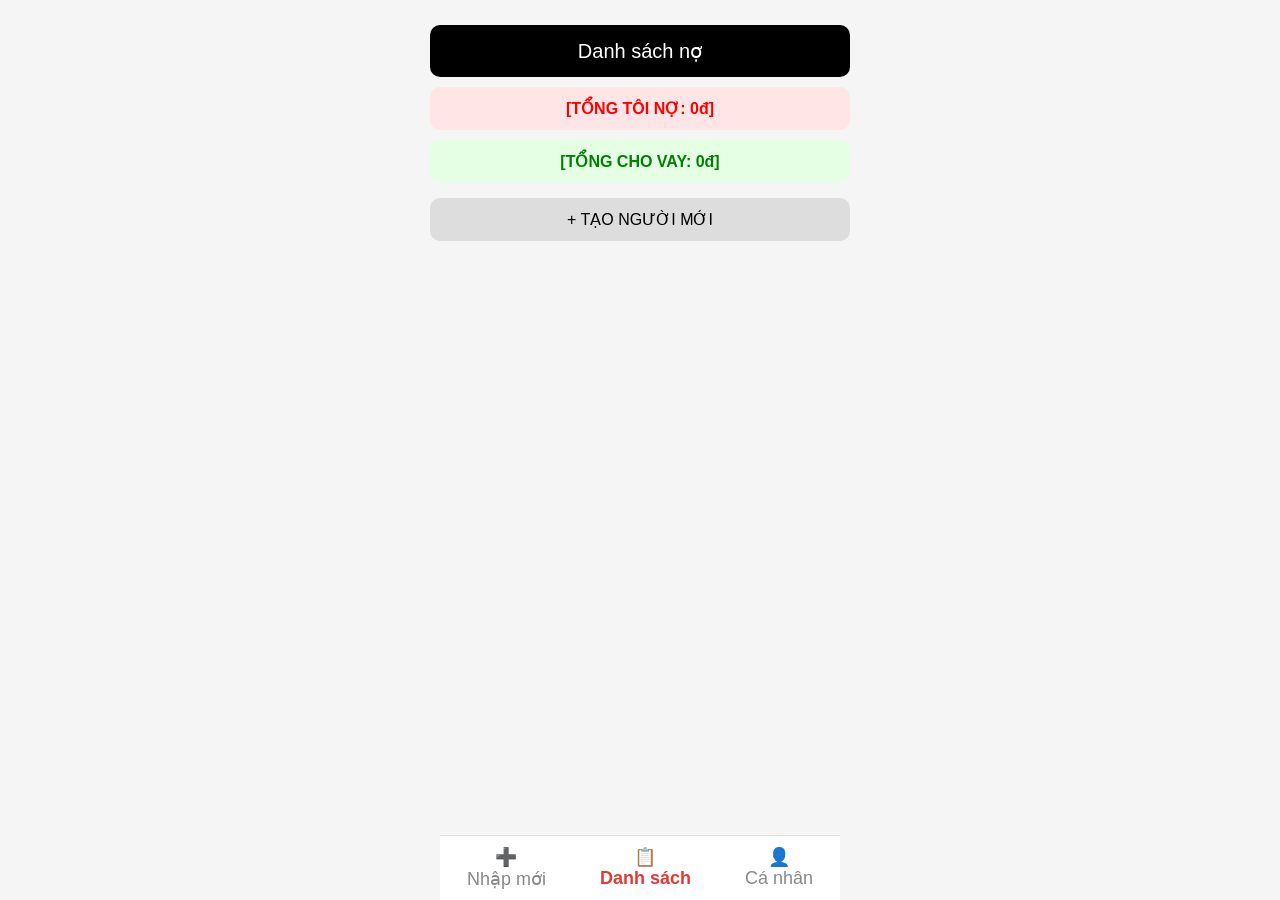
==== frontend/index.html @ 56321af4 "remove python backend artifacts for" ====
<!DOCTYPE html>
<html lang="vi">

<head>
  <meta charset="UTF-8">
  <meta name="viewport" content="width=device-width, initial-scale=1.0">
  <title>App Nợ</title>
  <link rel="stylesheet" href="css/home.css">
</head>

<body>
  <div class="container">
    <div class="tab">
      <div class="list_title">Danh sách nợ</div>
    </div>

    <div id="total-debt" class="summary red">
      [TỔNG TÔI NỢ: 1.5M VND]
    </div>

    <div id="total-loan" class="summary green">
      [TỔNG CHO VAY: 2.8M VND]
    </div>

    <button class="add-btn">+ TẠO NGƯỜI MỚI</button>

    <div id="debt-list" class="list">
      <div class="card">
        <img src="image/images.jpg">
        <div class="info">
          <div class="name">Tùng</div>
          <div class="desc">Ăn trưa</div>
        </div>
        <div class="money red">-50k</div>
      </div>

      <div class="card">
        <img src="image/images.jpg">
        <div class="info">
          <div class="name">Lan</div>
          <div class="desc">Mượn tiền</div>
        </div>
        <div class="money green">+150k</div>
      </div>
    </div>
  </div>

  <!-- ===== BOTTOM NAV ===== -->
  <div class="bottom-nav">
    <div class="nav-item">➕<br>Nhập mới</div>
    <div class="nav-item active">📋<br>Danh sách</div>
    <div class="nav-item">👤<br>Cá nhân</div>
  </div>


  <script src="js/home.js"></script>
</body>

</html>
---- frontend/css/home.css ----
body {
    font-family: Arial;
    background: #f5f5f5;
    margin: 0;
}

.tab {
    display: flex;
    background: #000000;
    border-radius: 10px;
    padding: 4px;
    margin: 10px 0;
}

.list_title {
    flex: 1;
    text-align: center;
    padding: 10px;
    border-radius: 8px;
    color: #ffffff;
     text-align: center;
    font-size: 20px;

}

   

.container {
    padding: 15px;
    max-width: 420px;
    margin: auto;
}

/* summary */
.summary {
    padding: 12px;
    border-radius: 10px;
    margin-top: 10px;
    font-weight: bold;
    text-align: center;
}

.red {
    background: #ffe5e5;
    color: red;
}

.green {
    background: #e5ffe5;
    color: green;
}

/* button */
.add-btn {
    width: 100%;
    padding: 12px;
    margin-top: 15px;
    font-size: 16px;
    border-radius: 10px;
    border: none;
    background: #ddd;
}

/* list */
.card {
    display: flex;
    align-items: center;
    background: white;
    padding: 10px;
    margin-top: 10px;
    border-radius: 10px;
}

.card img {
    width: 40px;
    height: 40px;
    border-radius: 50%;
}

.info {
    flex: 1;
    margin-left: 10px;
}

.name {
    font-weight: bold;
}

.desc {
    font-size: 12px;
    color: gray;
}

.money {
    font-weight: bold;
}

.nav-item {
    text-align: center;
    color: #888;
    font-size: 18px;
}

.nav-item.active {
    color: #e53935;
    font-weight: bold;
    border-radius: 8px;
    box-sizing: border-box;

}

/* BOTTOM NAV */
.bottom-nav {
    position: fixed;
    bottom: 0;
    left: 0;
    right: 0;
    max-width: 400px;
    margin: auto;
    display: flex;
    justify-content: space-around;
    background: white;
    padding: 10px 0;
    border-top: 1px solid #ddd;
}
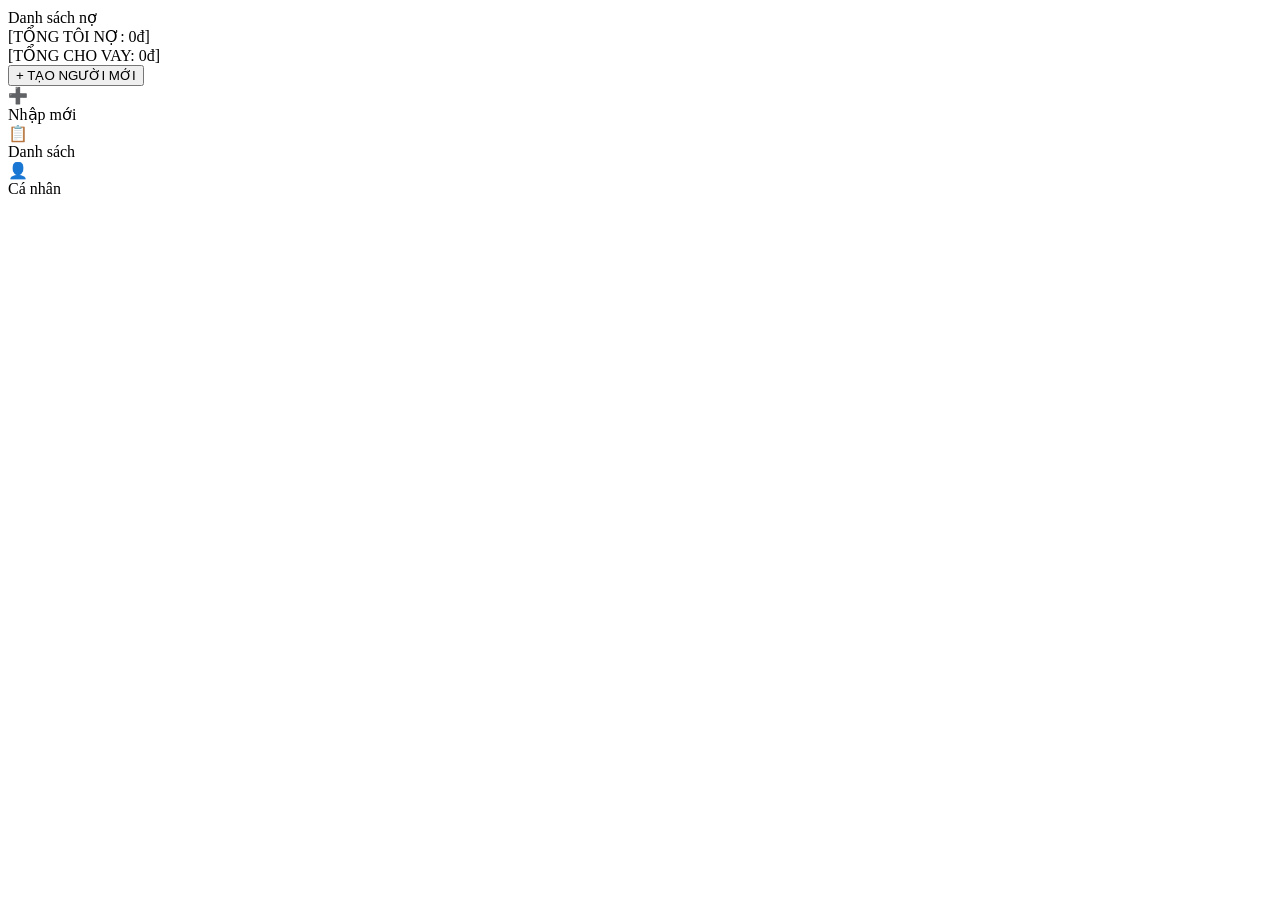
==== commit 0d7e4956: "edit link 2" ====
--- a/frontend/index.html
+++ b/frontend/index.html
@@ -5,7 +5,7 @@
   <meta charset="UTF-8">
   <meta name="viewport" content="width=device-width, initial-scale=1.0">
   <title>App Nợ</title>
-  <link rel="stylesheet" href="css/home.css">
+  <link rel="manifest" href="css/home.css">
 </head>
 
 <body>
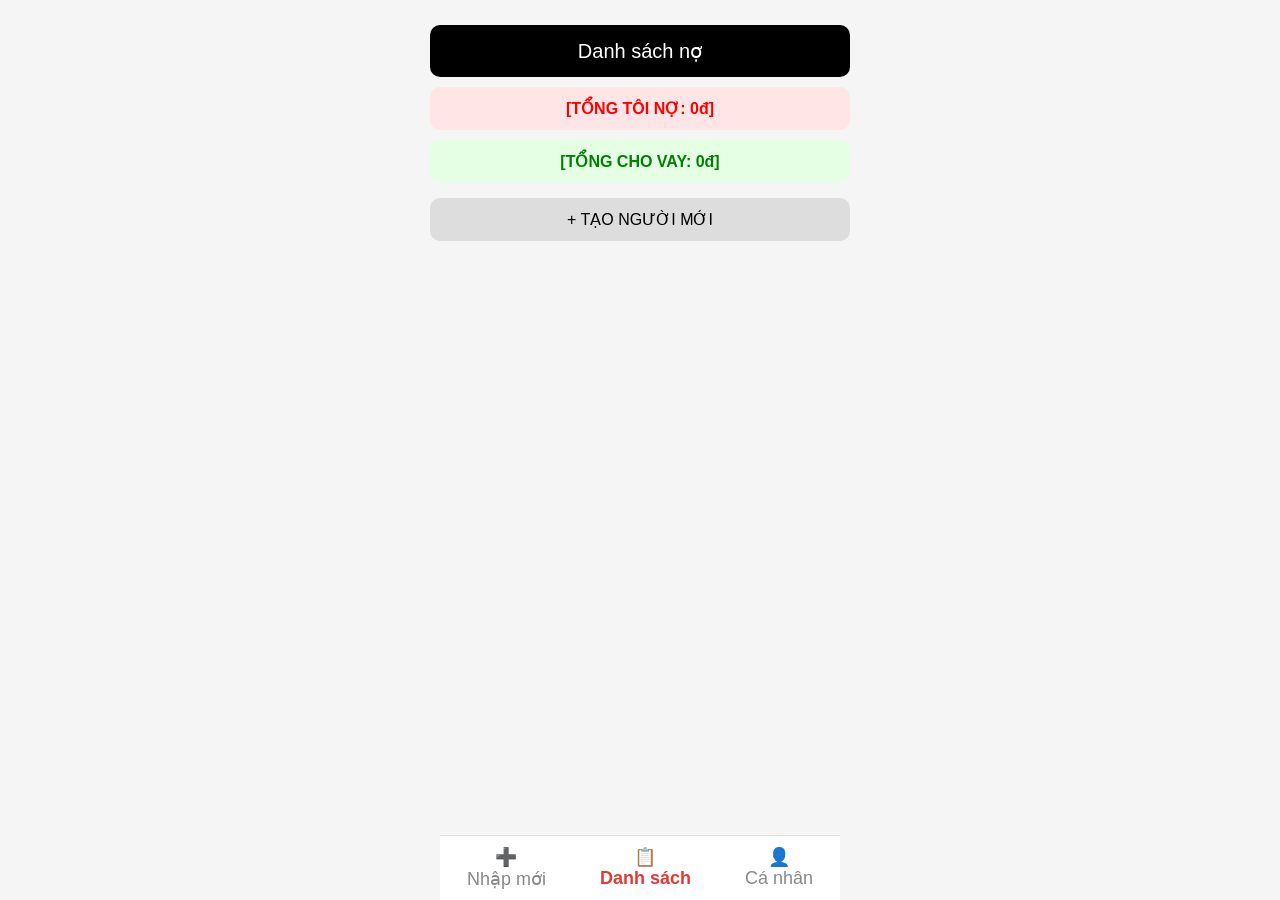
==== commit 3bd097c2: "edit link manifestt" ====
--- a/frontend/index.html
+++ b/frontend/index.html
@@ -5,7 +5,8 @@
   <meta charset="UTF-8">
   <meta name="viewport" content="width=device-width, initial-scale=1.0">
   <title>App Nợ</title>
-  <link rel="manifest" href="css/home.css">
+  <link rel="stylesheet" href="css/home.css">
+  <link rel="manifest" href="manifest.json">
 </head>
 
 <body>
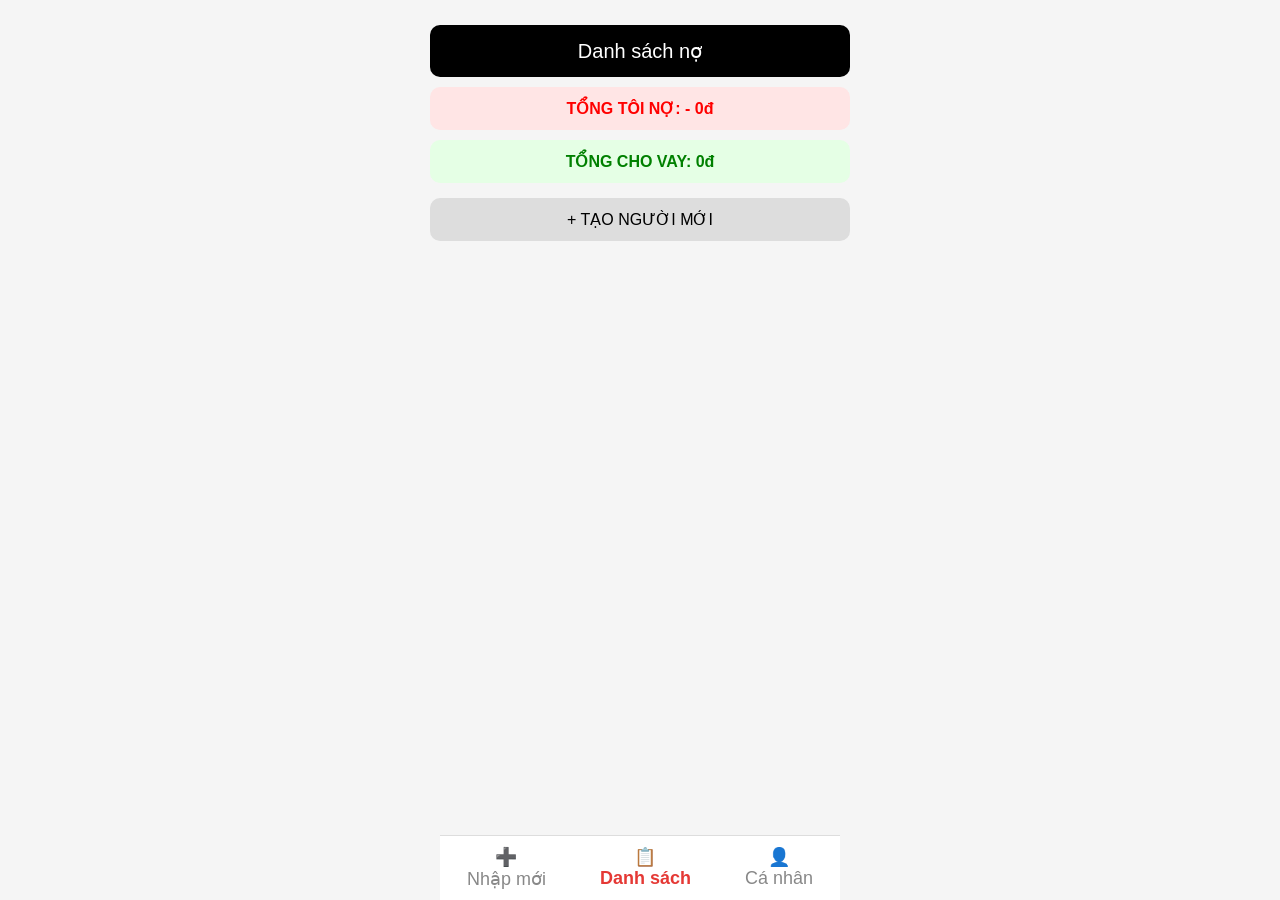
==== commit 178d0052: "update code" ====
--- a/frontend/index.html
+++ b/frontend/index.html
@@ -5,7 +5,7 @@
   <meta charset="UTF-8">
   <meta name="viewport" content="width=device-width, initial-scale=1.0">
   <title>App Nợ</title>
-  <link rel="stylesheet" href="css/home.css">
+  <link rel="stylesheet" href="css/index.css">
   <link rel="manifest" href="manifest.json">
 </head>
 
@@ -16,14 +16,14 @@
     </div>
 
     <div id="total-debt" class="summary red">
-      [TỔNG TÔI NỢ: 1.5M VND]
+      TỔNG TÔI NỢ:
     </div>
 
     <div id="total-loan" class="summary green">
-      [TỔNG CHO VAY: 2.8M VND]
+      TỔNG CHO VAY:
     </div>
 
-    <button class="add-btn">+ TẠO NGƯỜI MỚI</button>
+    <button class="add-btn" id="addBtn">+ TẠO NGƯỜI MỚI</button>
 
     <div id="debt-list" class="list">
       <div class="card">
@@ -32,7 +32,11 @@
           <div class="name">Tùng</div>
           <div class="desc">Ăn trưa</div>
         </div>
-        <div class="money red">-50k</div>
+        <div class="info detail">
+          <div class="date">30/05/2025</div>
+          <div class="money red">-50k</div>
+        </div>
+
       </div>
 
       <div class="card">
@@ -48,13 +52,13 @@
 
   <!-- ===== BOTTOM NAV ===== -->
   <div class="bottom-nav">
-    <div class="nav-item">➕<br>Nhập mới</div>
-    <div class="nav-item active">📋<br>Danh sách</div>
-    <div class="nav-item">👤<br>Cá nhân</div>
+    <div class="nav-item" id="userNewScr">➕<br>Nhập mới</div>
+    <div class="nav-item active" id="userListScr">📋<br>Danh sách</div>
+    <div class="nav-item" id="userDetailScr">👤<br>Cá nhân</div>
   </div>
 
 
-  <script src="js/home.js"></script>
+  <script src="js/index.js"></script>
 </body>
 
 </html>
--- a/frontend/css/index.css
+++ b/frontend/css/index.css
@@ -0,0 +1,186 @@
+body {
+    font-family: Arial;
+    background: #f5f5f5;
+    margin: 0;
+}
+
+.tab {
+    display: flex;
+    background: #000000;
+    border-radius: 10px;
+    padding: 4px;
+    margin: 10px 0;
+}
+
+.list_title {
+    flex: 1;
+    text-align: center;
+    padding: 10px;
+    border-radius: 8px;
+    color: #ffffff;
+    text-align: center;
+    font-size: 20px;
+
+}
+
+
+
+.container {
+    padding: 15px;
+    max-width: 420px;
+    margin: auto;
+    min-height: calc(100vh - 70px);
+}
+
+/* summary */
+.summary {
+    padding: 12px;
+    border-radius: 10px;
+    margin-top: 10px;
+    font-weight: bold;
+    text-align: center;
+}
+
+.red {
+    background: #ffe5e5;
+    color: red;
+}
+
+.green {
+    background: #e5ffe5;
+    color: green;
+}
+
+/* button */
+.add-btn {
+    width: 100%;
+    padding: 12px;
+    margin-top: 15px;
+    font-size: 16px;
+    border-radius: 10px;
+    border: none;
+    background: #ddd;
+}
+
+.list {
+    height: 550px;
+    overflow-y: overlay;
+
+}
+
+/* .list::-webkit-scrollbar{
+    width: 6px;
+} */
+
+.list:hover {
+    overflow-y: overlay;
+    height: 500px;
+}
+
+/* list */
+.card {
+    display: flex;
+    align-items: center;
+    background: white;
+    padding: 10px;
+    margin-top: 10px;
+    border-radius: 10px;
+    /* overflow-x: auto; */
+}
+
+.delete-btn {
+    /* top: 8px;
+    right: 10px;
+    /* cursor: pointer; */
+    /* font-size: 14px;
+      font-weight: bold;
+    color: red;
+
+
+    /* width: 22px; */
+    padding-left: 12px;
+    height: 22px;
+
+    display: flex;
+
+    align-items: center;
+
+    justify-content: center;
+
+    border-radius: 50%;
+
+    font-size: 14px;
+
+    font-weight: bold;
+
+    color: #ff0000;
+
+    cursor: pointer;
+
+    transition: 0.2s;
+}
+
+.card img {
+    width: 40px;
+    height: 40px;
+    border-radius: 50%;
+}
+
+.info {
+    flex: 1;
+    margin-left: 10px;
+}
+
+.info.detail {
+    text-align: right;
+}
+
+.name {
+    font-weight: bold;
+}
+
+.desc {
+    font-size: 12px;
+    color: gray;
+}
+
+.money {
+    display: inline-block;
+    font-weight: bold;
+}
+
+.date {
+    font-size: 12px;
+    color: gray;
+    margin-bottom: 4px;
+}
+
+.nav-item {
+    text-align: center;
+    color: #888;
+    font-size: 18px;
+}
+
+.nav-item.active {
+    color: #e53935;
+    font-weight: bold;
+    border-radius: 8px;
+    box-sizing: border-box;
+
+}
+
+
+/* BOTTOM NAV */
+.bottom-nav {
+    position: fixed;
+    bottom: 0;
+    left: 0;
+    right: 0;
+    max-width: 400px;
+    margin: auto;
+    display: flex;
+    justify-content: space-around;
+    background: white;
+    padding: 10px 0;
+    border-top: 1px solid #ddd;
+}
